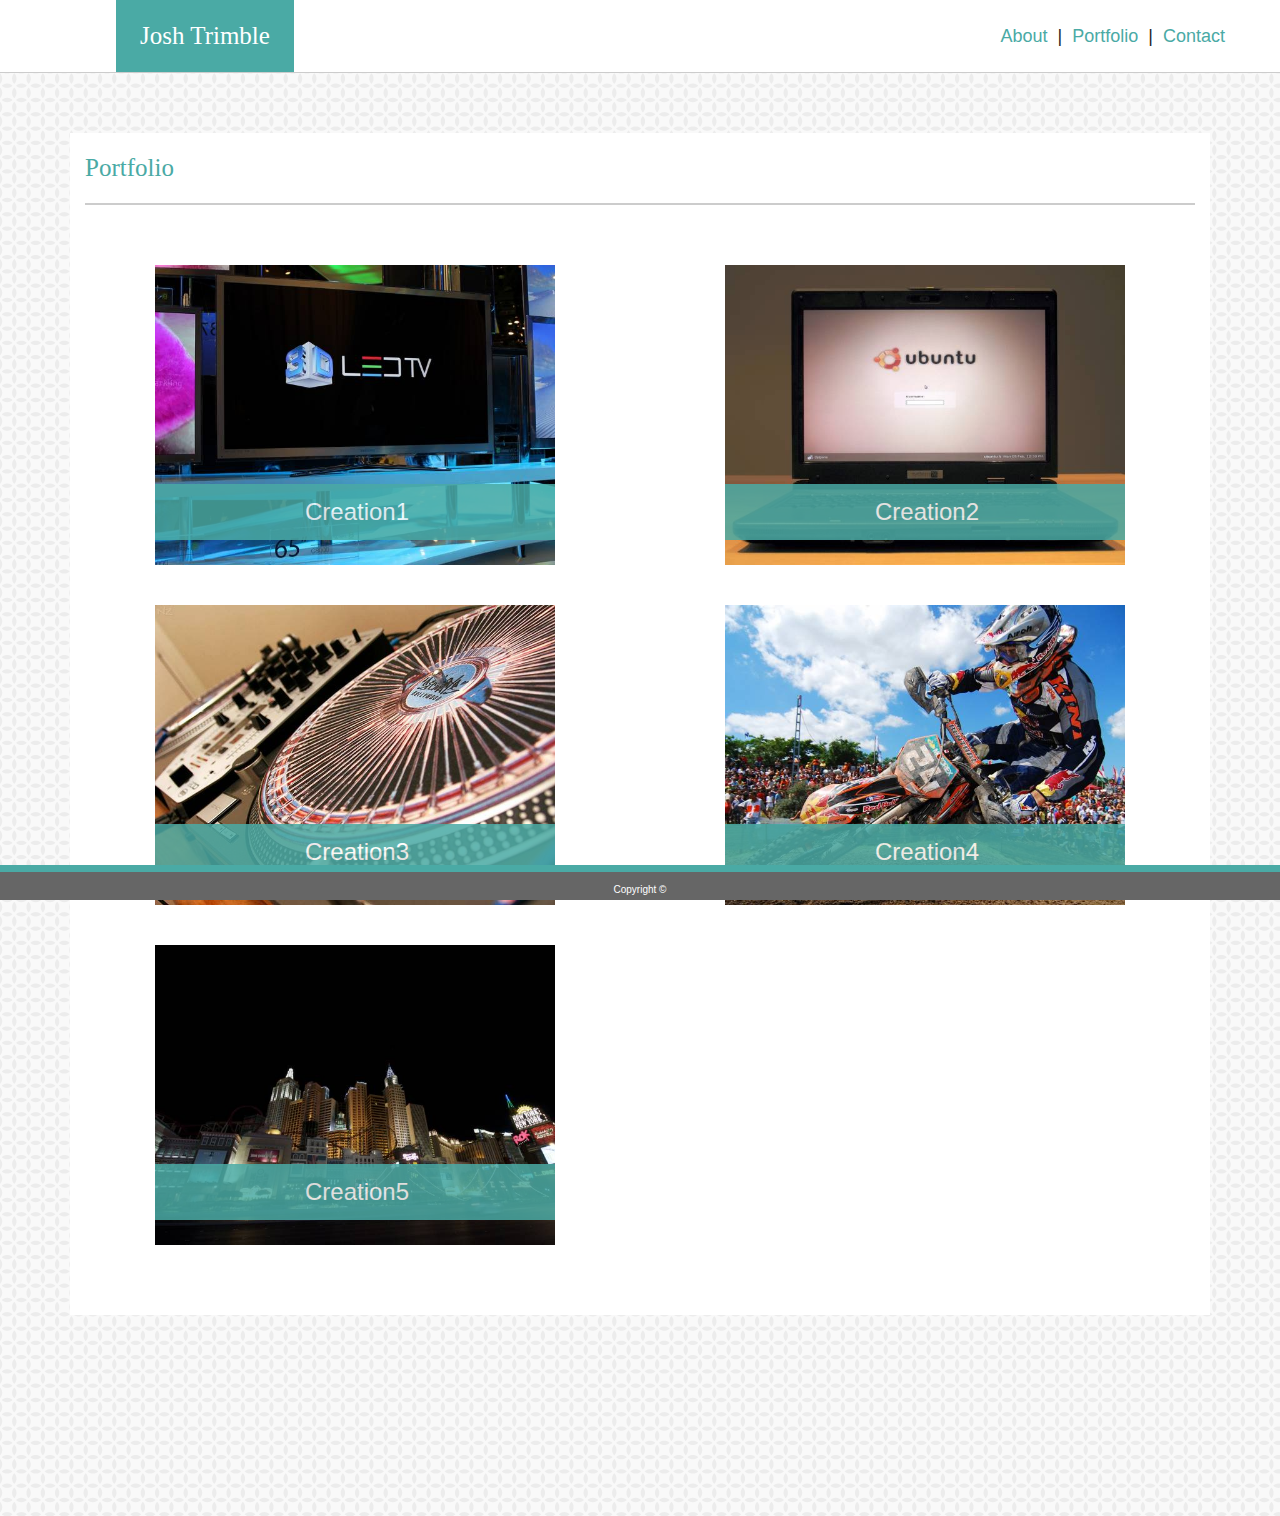
==== portfolio.html @ 1c5d968b "revised files" ====
<!DOCTYPE html>
<html>
    <head>
        <meta charset="UTF-8">
        <title>Portfolio</title>
        <link rel="stylesheet" type="text/css" href="assets/css/reset.css">
        <link rel="stylesheet" href="https://maxcdn.bootstrapcdn.com/bootstrap/4.0.0/css/bootstrap.min.css" integrity="sha384-Gn5384xqQ1aoWXA+058RXPxPg6fy4IWvTNh0E263XmFcJlSAwiGgFAW/dAiS6JXm" crossorigin="anonymous">
        <script src="https://maxcdn.bootstrapcdn.com/bootstrap/4.0.0/js/bootstrap.min.js" integrity="sha384-JZR6Spejh4U02d8jOt6vLEHfe/JQGiRRSQQxSfFWpi1MquVdAyjUar5+76PVCmYl" crossorigin="anonymous"></script>
        <link rel="stylesheet" type="text/css" href="assets/css/style.css">
    </head>

    <body>
        <!-- NAVBAR-->
        <nav class="navbar navbar-expand" id"navigation">
            <!-- HEADER-->
            <div class="navbar-brand" href"#">
                <h1 class="name">Josh Trimble</h1>
            </div>
            <!-- PAGES-->
            <div class="collapse navbar-collapse justify-content-md-end" id="nav-content">
                <ul class="navbar-nav">
                    <div id="tabs">
                        <a href="index.html">About</a>  |
                        <a href="portfolio.html">Portfolio</a>  |
                        <a href="contact.html">Contact</a>
                    </div>
                </ul>
            </div>
        </nav>

        <!-- MAIN CONTENT-->
        <div class="container">

            <!-- CONTENT HEADER-->
            <div class="row" id="content-header">
                <div class="col-md-12">
                    <h2>Portfolio</h2>
                </div>
            </div>

            <!-- CONTENT-->
            <section>
                <div class="row">
                    <div class="col-md-12">
                        <!-- ROW 1-->
                        <div class="row">
                            <div class="col-md-6">
                                <div class="icon1">
                                    <a class="caption" href="">Creation1</a>
                                </div>
                            </div>
                            <div class="col-md-6">
                                <div class="icon2">
                                    <a class="caption" href="">Creation2</a>
                                </div>
                            </div>
                        </div>
                        <!-- ROW 2-->
                        <div class="row">
                            <div class="col-md-6">
                                <div class="icon3">
                                    <a class="caption" href="">Creation3</a>
                                </div>
                            </div>
                            <div class="col-md-6">
                                <div class="icon4">
                                    <a class="caption" href="">Creation4</a>
                                </div>
                            </div>
                        </div>
                        <!-- ROW 3-->
                        <div class="row">
                            <div class="col-md-6">
                                <div class="icon5">
                                    <a class="caption" href="">Creation5</a>
                                </div>
                            </div>
                            <div class="col-md-6">
                                <!-- LEFT EMPTY ON PURPOSE-->
                            </div>
                        </div>
                    </div>
                </div>
            </div>
            </section>
        </div>
        <!-- FOOTER-->
        <div class="row">
            <div class="col-md-12">
                <footer>
                    <div class="footer-copyright">
                        Copyright &copy
                    </div>
                </footer>
            </div>
        </div>
    </body>
</html>
---- assets/css/style.css ----
body {
    background-image: url("vintage-leaves.png");
}

.navbar {
    position: hidden;
    clear: both;
    width: 100%;
    height: 73px;
    background-color: #ffffff;
    border-bottom: 1px solid #cccccc;
    overflow: hidden;
}

.footer-copyright {
    position: fixed;
    bottom: 0;
    height: 35px;
    width: 100%;
    background-color: #666666;
    color: white;
    font-size: 10px;
    text-align: center;
    font-family: 'Arial', 'Helvetica Neue', Helvetica, sans-serif;
    border-top: solid 7px #4aaaa5;
    padding-top: 10px;
    
}

.name {
    float: left;
    padding: 24px;
    margin: 0;
    margin-left: 100px;
    font-size: 25px;
    font-family: 'Georgia', Times, Times New Roman, serif;
    color: white;
    background-color: #4aaaa5;
    text-align: center;
    box-sizing: border-box;
}

a {
    text-decoration: none;
    color: #4aaaa5;
    margin-right: 5px;
    margin-left: 5px;
}

.navbar-nav {
    position: absolute;
    right: 0;
    float: right;
    overflow: hidden;
    padding: 20px;
    margin: 0;
    margin-right: 30px;
    font-size: 18px;
    font-family: 'Arial', 'Helvetica Neue', Helvetica, sans-serif;
    text-align: center;
}

#content-header {
    margin-top: 60px;
}

h2 {
    color: #4aaaa5;
    font-size: 25px;
    font-family: 'Georgia', Times, Times New Roman, serif;;
    border-bottom: solid 2px #cccccc;
    padding-bottom: 20px;
    margin-top: 20px;
    margin-bottom: 40px;
}

.img {
    float: left;
    padding-right: 20px;
    padding-bottom: 10px;
}

.icon1 {
    position: relative;
    margin: 0 auto 0 auto;
    margin-top: 20px;
    margin-bottom: 20px;
    height: 300px;
    width: 400px;
    background-image: url(../images/img1.jpg);
    background-position: center;
    background-size: 100%;
}

.icon2 {
    position: relative;
    margin: 0 auto 0 auto;
    margin-top: 20px;
    margin-bottom: 20px;
    height: 300px;
    width: 400px;
    background-image: url(../images/img2.jpg);
    background-position: center;
    background-size: 100%;
}

.icon3 {
    position: relative;
    margin: 0 auto 0 auto;
    margin-top: 20px;
    margin-bottom: 20px;
    height: 300px;
    width: 400px;
    background-image: url(../images/img3.jpg);
    background-position: center;
    background-size: 100%;
}


.icon4 {
    position: relative;
    margin: 0 auto 0 auto;
    margin-top: 20px;
    margin-bottom: 20px;
    height: 300px;
    width: 400px;
    background-image: url(../images/img4.jpg);
    background-position: center;
    background-size: 100%;
}


.icon5 {
    position: relative;
    margin: 0 auto 0 auto; 
    margin-top: 20px;
    margin-bottom: 20px;
    height: 300px;
    width: 400px;
    background-image: url(../images/img5.jpg);
    background-position: center;
    background-size: 100%;
}

.caption {
    position: absolute;
    margin: 0 auto 0 auto;
    bottom: 25px;
    background-color: #4aaaa5;
    color: white;
    text-align: center;
    font-size: 24px;
    opacity: 0.85;
    font-family: 'Arial', 'Helvetica Neue', Helvetica, sans-serif;
    padding-top: 10px;
    padding-bottom: 10px;
    padding-left: 150px;
    padding-right: 150px;
    width: 100%;
}

p {
    line-height: 1.5;
    font-size: 18px;
    font-family: 'Arial', 'Helvetica Neue', Helvetica, sans-serif;
    margin-bottom: 15px;
}

.container {
    background: white;
    margin: 0 auto 0 auto;
    margin-bottom: 200px;
    padding-bottom: 50px;
}

#list-group {
    margin: 0 auto 0 auto;
    margin-bottom: 50px;
    padding-right: 10px;
}

strong { 
    font-weight: bold;
    color: #4aaaa5;
}

em {
    font-style: italic;
}

input[type=text], select {
    width: 100%;
    padding: 12px 20px;
    padding-bottom: 10px;
    margin: 8px 0;
    display: inline-block;
    border: 1px solid #ccc;
    border-radius: 4px;
    box-sizing: border-box;
}

input[type=submit] {
    width: 15%;
    background-color: #4aaaa5;
    color: white;
    padding: 14px 20px;
    margin: 14 px 0;
    border: none;
    border-radius: 4px;
    cursor: pointer;
}

input[type=submit]:hover {
    background-color: #58c4a0;
}

.msg {
    font-size: 18px;
    font-family: 'Arial', 'Helvetica Neue', Helvetica, sans-serif;
}

#msg {
    width: 99.5%;
}
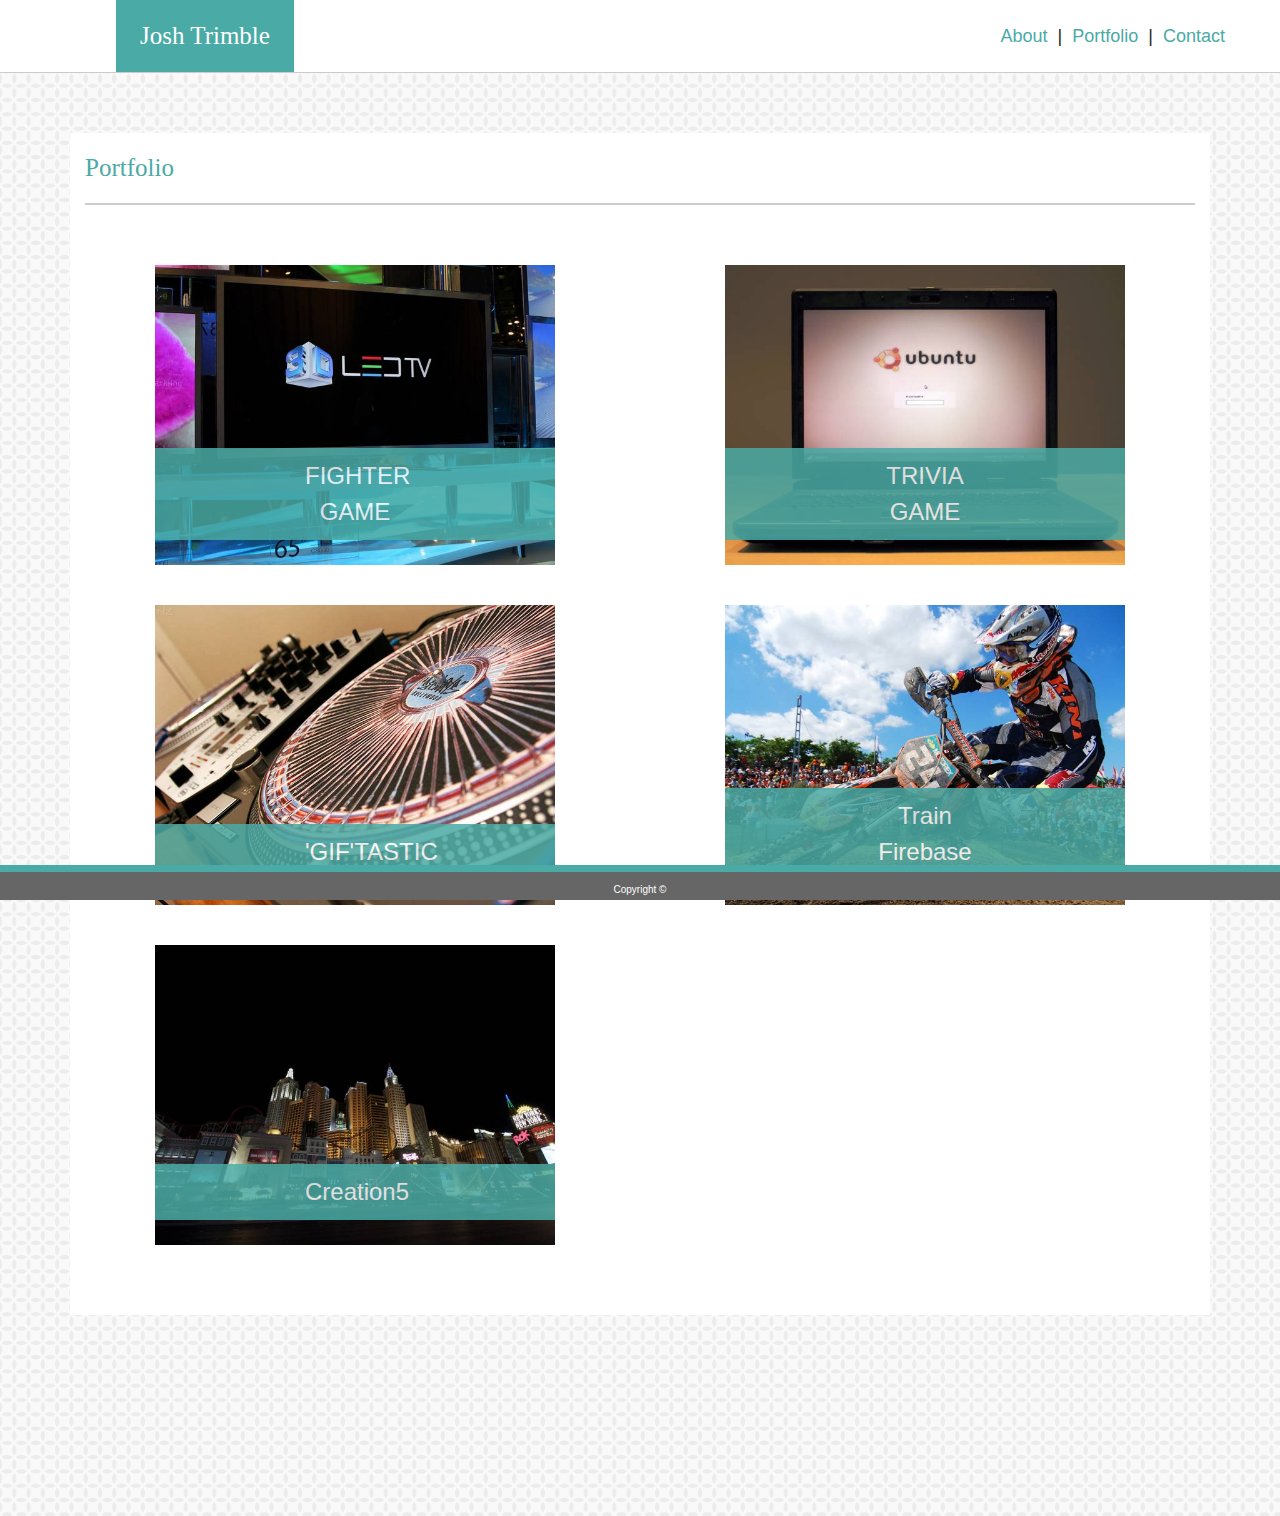
==== commit 06e6db27: "added firebase project" ====
--- a/portfolio.html
+++ b/portfolio.html
@@ -46,12 +46,12 @@
                         <div class="row">
                             <div class="col-md-6">
                                 <div class="icon1">
-                                    <a class="caption" href="">Creation1</a>
+                                    <a class="caption" href="https://jtrimble6.github.io/unit-4-game/">FIGHTER GAME</a>
                                 </div>
                             </div>
                             <div class="col-md-6">
                                 <div class="icon2">
-                                    <a class="caption" href="">Creation2</a>
+                                    <a class="caption" href="https://jtrimble6.github.io/TriviaGame/">TRIVIA GAME</a>
                                 </div>
                             </div>
                         </div>
@@ -59,12 +59,12 @@
                         <div class="row">
                             <div class="col-md-6">
                                 <div class="icon3">
-                                    <a class="caption" href="">Creation3</a>
+                                    <a class="caption" href="https://jtrimble6.github.io/giftastic/">'GIF'TASTIC</a>
                                 </div>
                             </div>
                             <div class="col-md-6">
                                 <div class="icon4">
-                                    <a class="caption" href="">Creation4</a>
+                                    <a class="caption" href="https://jtrimble6.github.io/trainFirebase/">Train Firebase</a>
                                 </div>
                             </div>
                         </div>
